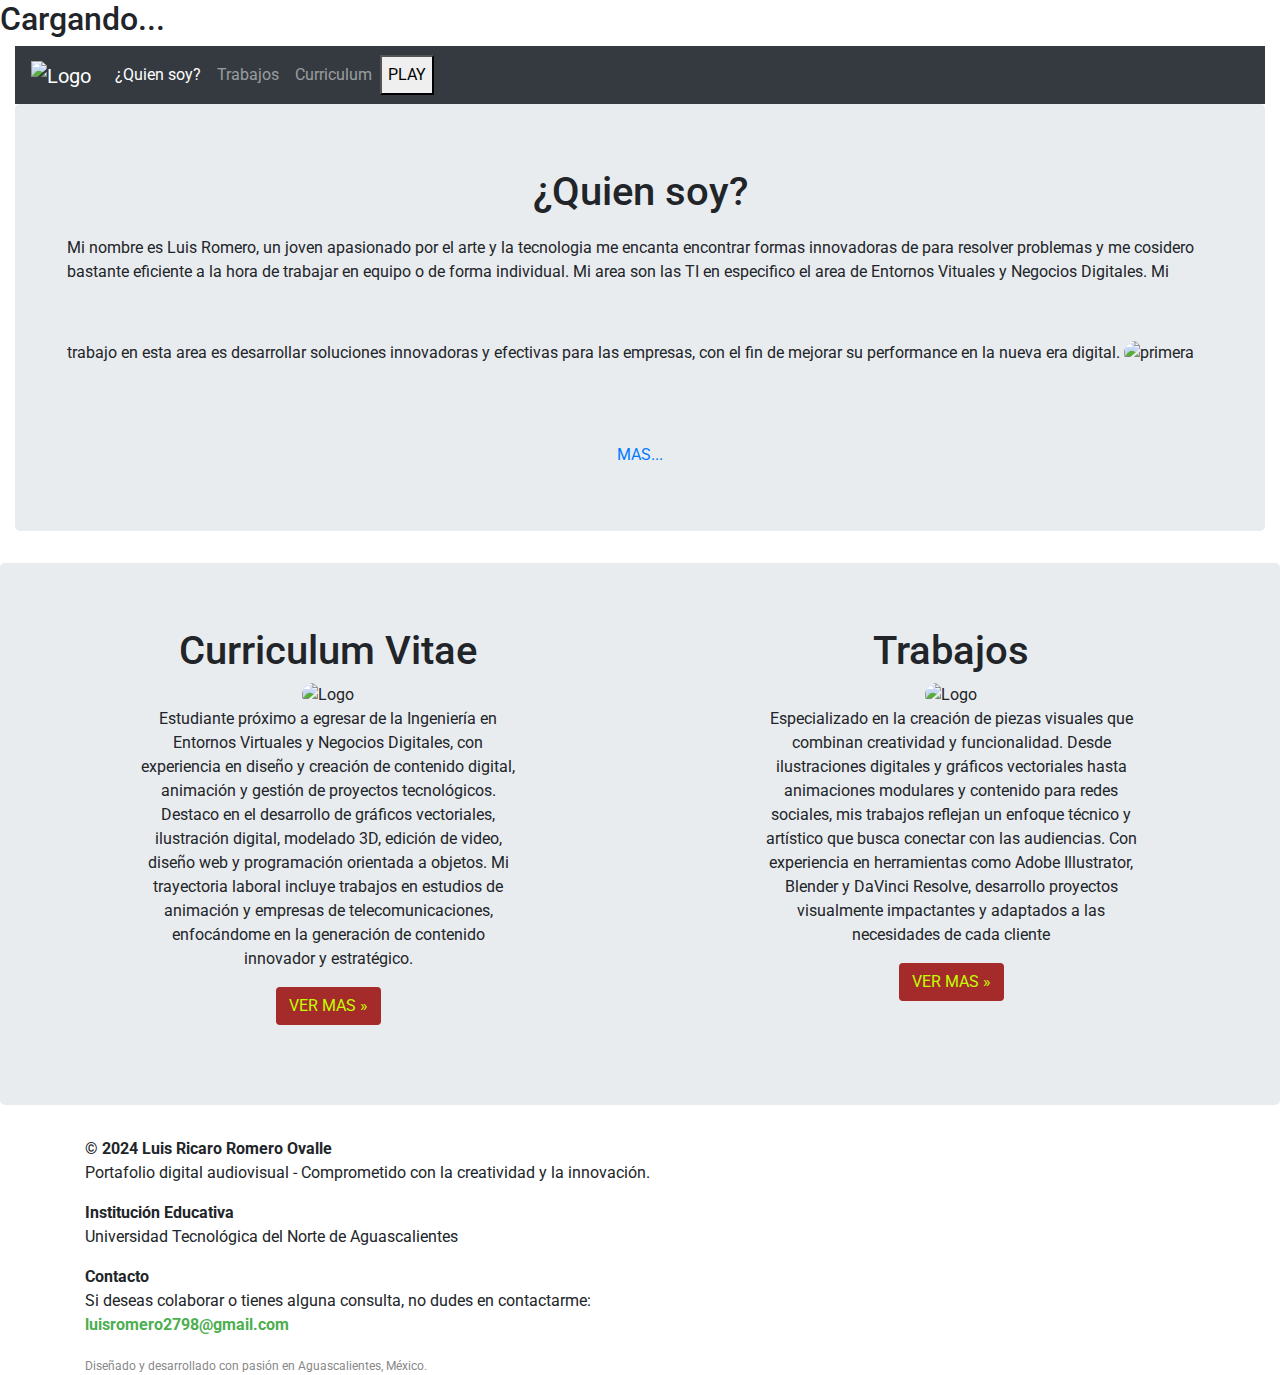
==== index.html @ 896171c7 "Add files via upload" ====
<!DOCTYPE html>
<html lang="es">
<head>
    <meta charset="UTF-8">
    <meta name="viewport" content="width=device-width, initial-scale=1.0">
    <title>index</title>
    <link rel="preconnect" href="https://fonts.googleapis.com">
    <link rel="preconnect" href="https://fonts.gstatic.com" crossorigin>
    <link href="https://fonts.googleapis.com/css2?family=Creepster&display=swap" rel="stylesheet">
    <link rel="stylesheet" href="https://fonts.googleapis.com/css2?family=Roboto:wght@400;700&display=swap"> <!-- Enlace a la fuente Roboto -->
    <!-- Enlace a Bootstrap CSS -->
    <link rel="stylesheet" href="https://stackpath.bootstrapcdn.com/bootstrap/4.5.2/css/bootstrap.min.css">
    <link rel="stylesheet" href="./CSS/styles.css"> <!-- Enlace al archivo CSS -->
    <link rel="manifest" href="./manifest.json">
    <link rel="icon" type="image/png" href="./IMG/icon-192.png" sizes="192x192">
<link rel="icon" type="image/png" href="./IMG/icon-512.png" sizes="512x512">
</head>
<body>
    
    <div id="loading-screen" >
        <h2>Cargando...</h2>
        <div class="spinner"></div> <!-- Spinner de carga -->
    </div>


    <div class="container-fluid mx-auto">
        <div class="row">
            <div class="container-fluid mx-auto">
                <nav class="navbar navbar-expand-lg navbar-dark bg-dark">
                    <a class="navbar-brand" href="./index.html">
                        <img src="IMG/LOGO.png" alt="Logo" style="height: 150px; width: 300px;"/>
                    </a>
                    <button class="navbar-toggler" type="button" data-toggle="collapse" data-target="#navbarNav" aria-controls="navbarNav" aria-expanded="false" aria-label="Toggle navigation">
                        <span class="navbar-toggler-icon"></span>
                    </button>
                    <div class="collapse navbar-collapse" id="navbarNav">
                        <ul class="navbar-nav">
                            <li class="nav-item active">
                                <a class="nav-link" href="./AbtMe.html">¿Quien soy? <span class="sr-only">(current)</span></a>
                            </li>
                            <li class="nav-item">
                                <a class="nav-link" href="./ANIM.html">Trabajos</a>
                            </li>
                            <li class="nav-item">
                                <a class="nav-link" href="./CV.html">Curriculum</a>
                            </li>
                            <button id="pause-button" class="navbar-button">PLAY</button>
                        </ul>
                    </div>
                </nav>
            </div>
                <div class="audio-container"></div>
                <audio id="audio" loop>
                    <source src="./MEDIA/IC3PEAK - СКАЗКА FAIRYTALE.mp3" type="audio/mpeg"> <!-- Ruta a tu archivo de audio -->
                    Tu navegador no soporta el elemento de audio.
                </audio>
            </div>
                <div class="jumbotron">
                    <h1 class="h1" style="text-align: center;">¿Quien soy?</h1>
                    <p style="margin: 20PX;">
                        Mi nombre es Luis Romero, un joven apasionado por el arte y la tecnologia me encanta encontrar formas innovadoras de para resolver problemas 
                        y me cosidero bastante eficiente a la hora de trabajar en equipo o de forma individual. Mi area son las TI en especifico el area de Entornos
                        Vituales y Negocios Digitales. Mi trabajo en esta area es desarrollar soluciones innovadoras y efectivas para las empresas, con el fin de 
                        mejorar su performance en la nueva era digital.
                        <img src="./IMG/yo_1.jpg" alt="primera" style="width: 100%; height: 100%; margin-bottom: 5%; margin-top: 5%; border-radius: 15px;">
                        
                    </p>
                    <div class="text-center">
                        <a href="./AbtMe.html" class="custom-button" style="margin-top: 20px;">MAS...</a>
                    </div>
                   
                </div>
            </div>
        </div>

        <div class="jumbotron">
            <div class="row">
                <div class="col-md-4 text-fluid text-center mx-auto">
                    <h1 class="h1">Curriculum Vitae</h1>
                    <img src="./IMG/yo_2.jpg" alt="Logo" style="height: 600px; width: 100%; border-radius: 15px;"/>
                    <p class="p">
                        Estudiante próximo a egresar de la Ingeniería en Entornos Virtuales y Negocios Digitales, con experiencia en diseño y creación de contenido digital, animación y gestión de proyectos tecnológicos. Destaco en el desarrollo de gráficos vectoriales, ilustración digital, modelado 3D, edición de video, diseño web y programación orientada a objetos. Mi trayectoria laboral incluye trabajos en estudios de animación y empresas de telecomunicaciones, enfocándome en la generación de contenido innovador y estratégico.
                    </p>
                    <p>
                        <a class="btn" style="background-color: brown; color: #bfff00;" href="./CV.html">VER MAS »</a>
                    </p>
                </div>
                <div class="col-md-4 text-fluid text-center mx-auto">
                    <h1 class="h1">Trabajos</h1>
                    <img src="./IMG/f6.jpeg" alt="Logo" style="height: 600px; width: 100%; border-radius: 15px;"/>
                    <p class="p">
                        Especializado en la creación de piezas visuales que combinan creatividad y funcionalidad. Desde ilustraciones digitales y gráficos vectoriales hasta animaciones modulares y contenido para redes sociales, mis trabajos reflejan un enfoque técnico y artístico que busca conectar con las audiencias. Con experiencia en herramientas como Adobe Illustrator, Blender y DaVinci Resolve, desarrollo proyectos visualmente impactantes y adaptados a las necesidades de cada cliente
                    </p>
                    <p>
                        <a class="btn" style="background-color: brown; color: #bfff00;" href="./ANIM.html">VER MAS »</a>
                    </p>
                </div>
                </div>
            </div>
        </div>
    </div>
</div>

        
  

<footer class="footer mx-auto">
    <div class="container">
        <span class="text">
            <div style="margin-bottom: 15px;">
                <strong>&copy; 2024 Luis Ricaro Romero Ovalle</strong>
                <p>Portafolio digital audiovisual - Comprometido con la creatividad y la innovación.</p>
            </div>
            <div style="margin-bottom: 15px;">
                <strong>Institución Educativa</strong>
                <p>Universidad Tecnológica del Norte de Aguascalientes</p>
            </div>
            <div>
                <strong>Contacto</strong>
                <p>
                    Si deseas colaborar o tienes alguna consulta, no dudes en contactarme:<br>
                    <a href="mailto:luisromero2798@gmail.com" style="color: #4CAF50; text-decoration: none; font-weight: bold;">luisromero2798@gmail.com</a>
                </p>
            </div>
            <div style="margin-top: 20px; font-size: 12px; color: #888;">
                Diseñado y desarrollado con pasión en Aguascalientes, México.
            </div>

            </span>
    </div>
</footer>

</div>
    <script src="./SCRIPT/script.js"></script>
    <!-- Enlace a Bootstrap JS y dependencias (jQuery y Popper.js) -->
    <script src="https://code.jquery.com/jquery-3.5.1.slim.min.js"></script>
    <script src="https://cdn.jsdelivr.net/npm/@popperjs/core@2.5.2/dist/umd/popper.min.js"></script>
    <script src="https://stackpath.bootstrapcdn.com/bootstrap/4.5.2/js/bootstrap.min.js"></script>
    <script>
        if ('serviceWorker' in navigator) {
            window.addEventListener('load', () => {
                navigator.serviceWorker.register('./service-worker.js')
                    .then((registration) => {
                        console.log('Service Worker registrado con éxito:', registration);
                    })
                    .catch((error) => {
                        console.log('Error al registrar el Service Worker:', error);
                    });
            });
        }
    </script>
</body>
</html>
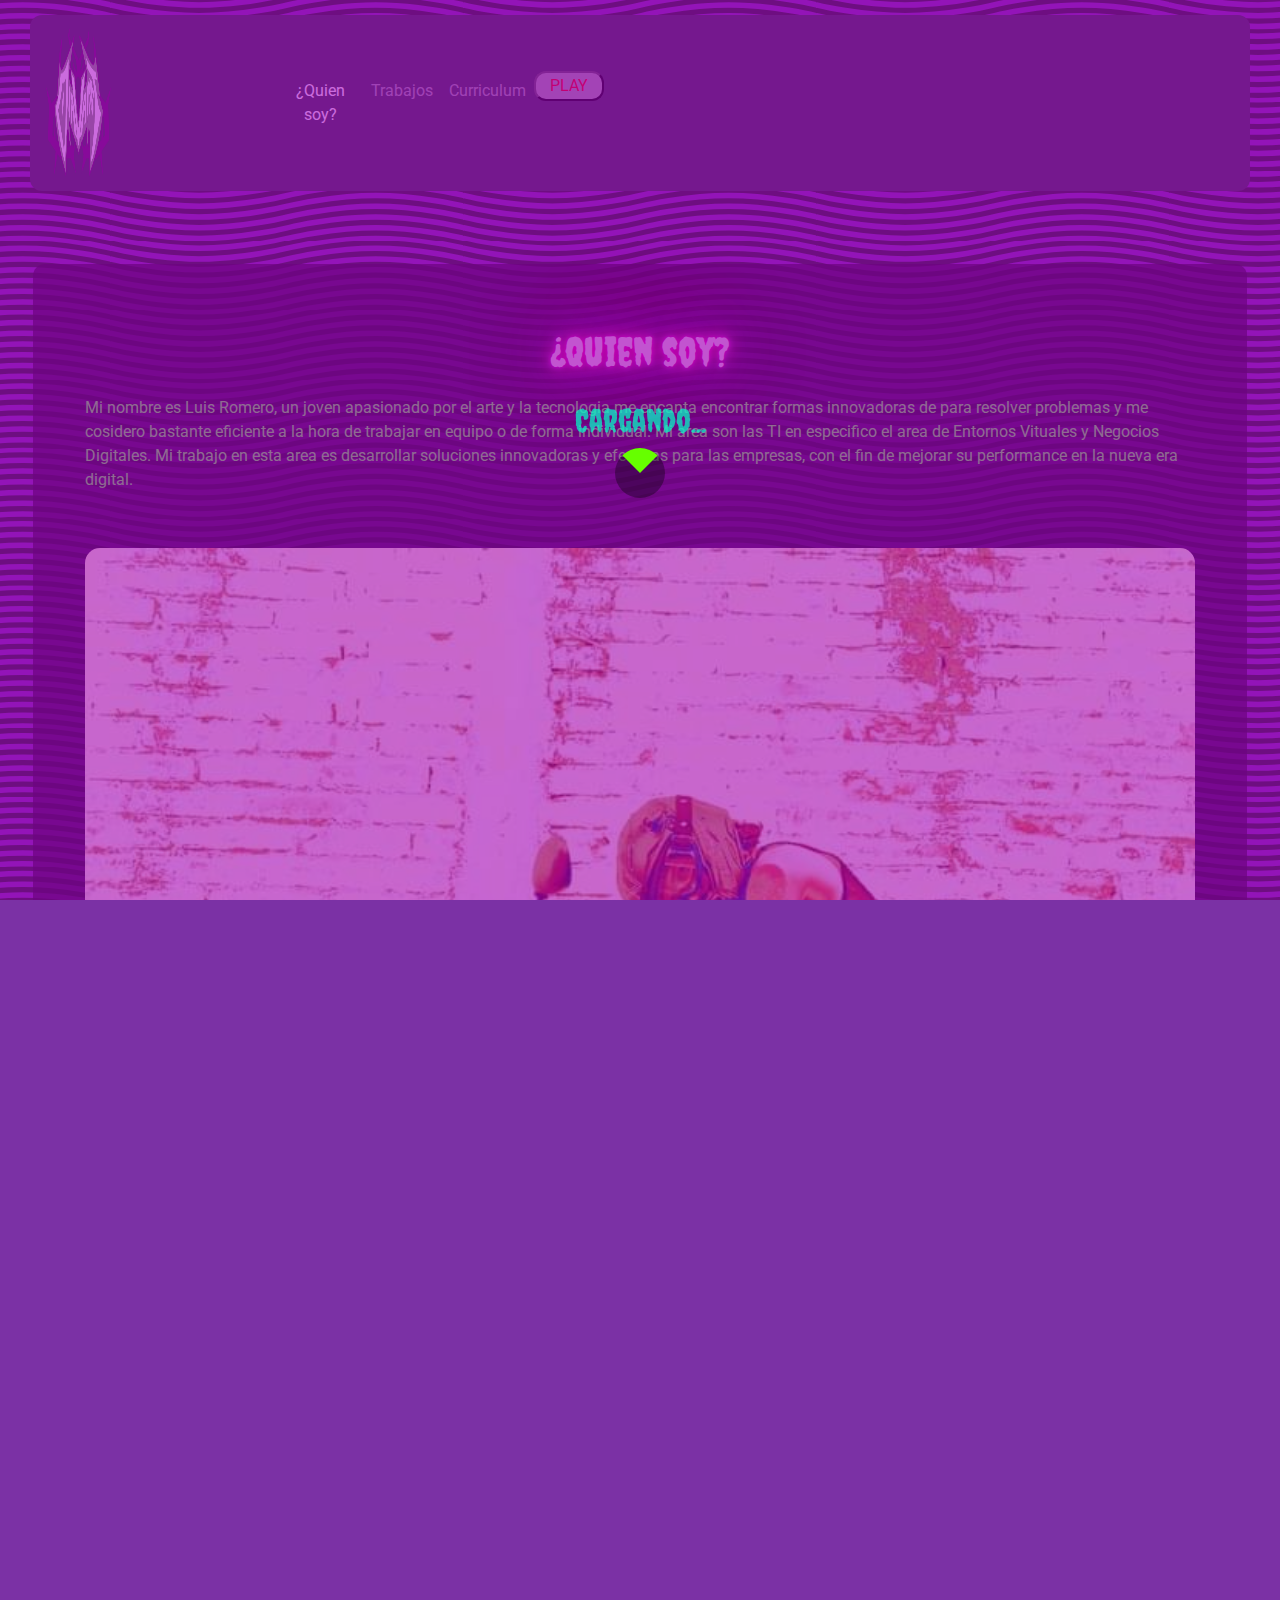
==== commit 5c52f336: "Update index.html" ====
--- a/index.html
+++ b/index.html
@@ -28,7 +28,7 @@
             <div class="container-fluid mx-auto">
                 <nav class="navbar navbar-expand-lg navbar-dark bg-dark">
                     <a class="navbar-brand" href="./index.html">
-                        <img src="IMG/LOGO.png" alt="Logo" style="height: 150px; width: 300px;"/>
+                        <img src="IMG/LOGO.png" alt="Logo" style="height: 150px; width: 30%"/>
                     </a>
                     <button class="navbar-toggler" type="button" data-toggle="collapse" data-target="#navbarNav" aria-controls="navbarNav" aria-expanded="false" aria-label="Toggle navigation">
                         <span class="navbar-toggler-icon"></span>
@@ -150,4 +150,4 @@
         }
     </script>
 </body>
-</html>+</html>
--- a/CSS/styles.css
+++ b/CSS/styles.css
@@ -0,0 +1,366 @@
+@import url("https://fonts.googleapis.com/css?family=Sacramento&display=swap");
+
+@-webkit-keyframes blink {
+    20%,
+    24%,
+    55% {
+      color: #111;
+      text-shadow: none;
+    }
+  
+    0%,
+    19%,
+    21%,
+    23%,
+    25%,
+    54%,
+    56%,
+    100% {
+  /*     color: #fccaff;
+      text-shadow: 0 0 5px #f562ff, 0 0 15px #f562ff, 0 0 25px #f562ff,
+        0 0 20px #f562ff, 0 0 30px #890092, 0 0 80px #890092, 0 0 80px #890092; */
+    text-shadow: 0 0 5px #ffa500, 0 0 15px #ffa500, 0 0 20px #ffa500, 0 0 40px #ffa500, 0 0 60px #ff0000, 0 0 10px #ff8d00, 0 0 98px #ff0000;
+      color: #fff6a9;
+    }
+  }
+  
+  @keyframes blink {
+    20%,
+    24%,
+    55% {
+      color: #111;
+      text-shadow: none;
+    }
+  
+    0%,
+    19%,
+    21%,
+    23%,
+    25%,
+    54%,
+    56%,
+    100% {
+  /*     color: #fccaff;
+      text-shadow: 0 0 5px #f562ff, 0 0 15px #f562ff, 0 0 25px #f562ff,
+        0 0 20px #f562ff, 0 0 30px #890092, 0 0 80px #890092, 0 0 80px #890092; */
+        text-shadow: 0 0 5px #ff00cc, 0 0 15px #ff0051, 0 0 20px #a61255, 0 0 40px #e8e42c, 0 0 60px #964a65, 0 0 10px #0095ff, 0 0 98px #ff0000;
+        color: #ffffff;
+    }
+  }
+
+/* Estilo específico para el acordeón de la historia de la animación */
+.accordion .btn-link {
+    
+    text-decoration: none; /* Sin subrayado */
+    font-weight: bold; /* Negrita para el texto */
+    transition: color 0.3s ease; /* Transición suave para el color */
+}
+
+.accordion .btn-link:hover {
+    
+    text-decoration: underline; /* Subrayado al pasar el mouse */
+    text-decoration-color: #fbff00;
+    text-decoration-thickness: 12px;
+}
+
+/* Estilo para el card del acordeón */
+.accordion .card {
+   
+    border-radius: 10px; /* Bordes redondeados */
+    margin-bottom: 20px; /* Espaciado entre cards */
+    background-color: #25001d26; /* Color de fondo */
+}
+
+/* Estilo para el encabezado del card */
+.accordion .card-header {
+    background-color: #007bff00; /* Color de fondo del encabezado */
+    color: white; /* Color del texto del encabezado */
+    border-radius: 10px 10px 0 0; /* Bordes redondeados solo en la parte superior */
+}
+
+/* Estilo para el cuerpo del card */
+.accordion .card-body {
+    padding: 20px; /* Espaciado interno */
+}
+
+/* Estilo para el jumbotron dentro del acordeón */
+.accordion .jumbotron {
+    background-color: #2d002156; /* Color de fondo del jumbotron */
+    border-radius: 10px; /* Bordes redondeados */
+    padding: 20px; /* Espaciado interno */
+}
+
+/* Estilo para el botón dentro del jumbotron */
+.accordion .jumbotron .btn {
+    background-color: #007bff00; /* Color de fondo del botón */
+    color: white; /* Color del texto del botón */
+    border-radius: 5px; /* Bordes redondeados */
+}
+
+.accordion .jumbotron .btn:hover {
+    background-color: #0056b3; /* Color de fondo al pasar el mouse */
+    color: #ffffff; /* Color del texto al pasar el mouse */
+}
+  
+html, body {
+    height: 100%; /* Asegura que el body ocupe el 100% de la altura */
+    margin: 0; /* Elimina el margen predeterminado */
+    background-position: center;
+    font-family: 'Roboto', sans-serif; /* Aplicar la fuente Roboto */
+    overflow-x: hidden; /* Desactiva el scroll lateral */
+    background-color: #7B31A5;
+    background-image: url("data:image/svg+xml,%3Csvg xmlns='http://www.w3.org/2000/svg' width='353' height='42.4' viewBox='0 0 1000 120'%3E%3Cg fill='none' stroke='%23222' stroke-width='14.3' %3E%3Cpath d='M-500 75c0 0 125-30 250-30S0 75 0 75s125 30 250 30s250-30 250-30s125-30 250-30s250 30 250 30s125 30 250 30s250-30 250-30'/%3E%3Cpath d='M-500 45c0 0 125-30 250-30S0 45 0 45s125 30 250 30s250-30 250-30s125-30 250-30s250 30 250 30s125 30 250 30s250-30 250-30'/%3E%3Cpath d='M-500 105c0 0 125-30 250-30S0 105 0 105s125 30 250 30s250-30 250-30s125-30 250-30s250 30 250 30s125 30 250 30s250-30 250-30'/%3E%3Cpath d='M-500 15c0 0 125-30 250-30S0 15 0 15s125 30 250 30s250-30 250-30s125-30 250-30s250 30 250 30s125 30 250 30s250-30 250-30'/%3E%3Cpath d='M-500-15c0 0 125-30 250-30S0-15 0-15s125 30 250 30s250-30 250-30s125-30 250-30s250 30 250 30s125 30 250 30s250-30 250-30'/%3E%3Cpath d='M-500 135c0 0 125-30 250-30S0 135 0 135s125 30 250 30s250-30 250-30s125-30 250-30s250 30 250 30s125 30 250 30s250-30 250-30'/%3E%3C/g%3E%3C/svg%3E");
+}
+
+.jumbotron2{
+    color: #72ff4b;
+    background-color: #210a22ba;
+    margin: 18px;
+    border-radius: 12px;
+}
+
+.jumbotron{
+    color: #72ff4b;
+    background-color: #210a22ba;
+    margin: 18px;
+    border-radius: 12px;
+}
+
+.h1{
+    text-shadow: 0 0 5px #ff00cc, 0 0 15px #ff0051, 0 0 20px #a61255, 0 0 40px #4c00ff, 0 0 60px #964a65, 0 0 10px #0095ff, 0 0 98px #ff0000;
+    color: #e9c8de;
+  font-family: "Creepster", system-ui;
+  
+  animation: blink 5s infinite;
+  -webkit-animation: blink 5s infinite;
+}
+
+
+#loading-screen {  
+    color: #00ffc8b7;
+    position: fixed;
+    top: 0;
+    left: 0;
+    width: 100%;
+    height: 100%;
+    font-family: "Creepster", system-ui;
+    font-weight: 400;
+    font-style: normal;
+    background-color: #a600c794;
+    display: flex;
+    flex-direction: column;
+    justify-content: center;
+    align-items: center;
+    z-index: 999; /* Asegura que esté por encima del contenido */
+    
+}
+
+.spinner {
+    border: 25px solid #00000059; /* Color del fondo del spinner */
+    border-top: 25px solid #66ff00; /* Color de la parte superior del spinner */
+    border-radius: 50%;
+    width: 50px; /* Ancho del spinner */
+    height: 50px; /* Alto del spinner */
+    animation: spin 1s linear infinite; /* Animación de rotación */
+}
+
+@keyframes spin {
+    0% { transform: rotate(0deg); }
+    100% { transform: rotate(360deg); }
+}
+
+.centered-button {
+    display: block; /* Cambia el botón a un bloque para que ocupe todo el ancho disponible */
+    margin: 0 auto; /* Aplica márgenes automáticos a los lados para centrarlo */
+    text-align: center; /* Centra el texto dentro del botón */
+    padding: 10px 20px; /* Espaciado interno del botón (arriba/abajo, izquierda/derecha) */
+    background-color: #afafaf; /* Color de fondo del botón */
+    color: #fbff00; /* Color del texto del botón */
+    border: none; /* Sin borde */
+    border-radius: 12px; /* Esquinas redondeadas */
+    font-size: 16px; /* Tamaño de la fuente */
+    font-family: 'Roboto', sans-serif; /* Aplicar la fuente Roboto */
+    cursor: pointer; /* Cambia el cursor a una mano al pasar sobre el botón */
+    transition: background-color 0.3s; /* Transición suave para el cambio de color */
+}
+
+.centered-button:hover {
+    background-color: #d21313; /* Color de fondo al pasar el mouse */
+    font-family: 'Roboto', sans-serif; /* Aplicar la fuente Roboto */
+}
+
+/*Header*/
+
+.navbar {
+    background-color: #000000; /* Color de fondo del navbar */
+    margin: 15px;
+    border-radius: 12px;
+}
+
+.navbar .navbar-brand {
+    color: #fe0000; /* Color del texto del brand */
+}
+
+.navbar .navbar-brand:hover {
+    color: #ffcc00; /* Color del texto del brand al pasar el mouse */
+}
+
+.navbar .nav-link {
+    color: #a8a8a8; /* Color del texto de los enlaces */
+    font-family: 'Roboto', sans-serif; /* Aplicar la fuente Roboto */
+    text-align: center;
+    
+}
+
+.navbar .nav-link:hover {
+    color: #ffcc00; /* Color del texto de los enlaces al pasar el mouse */
+}
+
+.navbar .navbar-toggler {
+    border-color: rgba(255, 255, 255, 0.1); /* Color del borde del botón de toggler */
+}
+
+.navbar .navbar-toggler-icon {
+    background-image: url("data:image/svg+xml;charset=utf8,%3Csvg xmlns='http://www.w3.org/2000/svg' viewBox='0 0 30 30'%3E%3Cpath stroke='rgba(255, 255, 255, 1)' stroke-width='2' d='M4 7h22M4 15h22M4 23h22'/%3E%3C/svg%3E"); /* Icono del toggler en blanco */
+}
+
+.navbar .dropdown-menu {
+    background-color: #ff0000; /* Color de fondo del menú desplegable */
+}
+
+.navbar .dropdown-item {
+    color: #ffffff; /* Color de los enlaces del menú desplegable */
+    font-family: 'Roboto', sans-serif; /* Aplicar la fuente Roboto */
+}
+
+.navbar .dropdown-item:hover {
+    background-color: #d44848; /* Color de fondo del enlace al pasar el mouse */
+}
+
+audio {
+    max-width: 100%; /* Espaciado alrededor del reproductor */
+    
+}
+.navbar-button{
+    width: 25%;
+    height: 10%;
+    border-radius: 12px;
+    background-color: #a1a1a1;
+    color: #eb0000;
+    font-family: 'Roboto', sans-serif; /* Aplicar la fuente Roboto */
+}
+.audio-container {
+    margin: 20px; /* Espaciado alrededor del reproductor */
+    display: flex;
+    justify-content: center; /* Centrar horizontalmente el reproductor */
+    width: 100%; /* Asegurarse de que el contenedor ocupe todo el ancho */
+}
+
+@media (max-width: 768px) {
+    .navbar {
+        background-color: #000000; /* Color de fondo para pantallas pequeñas */
+    }
+    body {
+        overflow-x: hidden; /* Desactiva el scroll lateral */
+    }
+    
+    /* Asegúrate de que las imágenes y otros elementos no desborden */
+    img {
+        width: 100%; /* Ajusta las imágenes al contenedor */
+        height: 100px; /* Mantiene la proporción */
+    }
+}
+
+.col-md-4 {
+    color: #54ff52;
+    background-color: #3700008f; /* Color de fondo */
+    padding: 15px; /* Espacio interior */
+    border: 5px #eb0000; /* Borde */
+    border-radius: 10px; /* Esquinas redondas */
+    font-family: 'Roboto', sans-serif; /* Aplicar la fuente Roboto */
+    text-align: center;
+    margin: 5px;
+    
+}
+
+
+
+.carousel-item img {
+    width: 100%; /* Ajusta la imagen al ancho del contenedor */
+    height: auto; /* Mantiene la proporción de la imagen */
+    max-height: 400px; /* Altura máxima estándar para las imágenes */
+    object-fit: cover; /* Cubre el área del contenedor sin distorsionar la imagen */
+    border: 15px solid #ffffff; /* Borde negro alrededor de la imagen */
+    border-radius: 10px; /* Esquinas redondeadas */
+    margin: 10px;
+}
+.carousel-control-prev-icon,
+.carousel-control-next-icon {
+    background-color: rgba(152, 184, 12, 0.5); /* Color de fondo de las flechas */
+    border-radius: 50%; /* Esquinas redondeadas para las flechas */
+}
+
+.carousel-control-prev:hover .carousel-control-prev-icon,
+.carousel-control-next:hover .carousel-control-next-icon {
+    background-color: rgb(166, 69, 69); /* Color de fondo al pasar el mouse */
+}
+
+
+
+/*Pie de pagina */
+.footer {
+    left: 0;
+    bottom: 0;
+    width: 100%;
+    text-align: justify;
+    padding: 10px 0;
+    background-color: #ff000068;
+    color: #6dff74;
+    font-family: 'Roboto', sans-serif; /* Aplicar la fuente Roboto */
+    margin: 15px;
+    border-radius: 12px;
+
+}
+
+.custom-button {
+    display: inline-block; /* Asegura que el botón se comporte como un bloque */
+    padding: 10px 20px; /* Espaciado interno */
+    background-color: #ff0000; /* Color de fondo */
+    color: rgb(221, 255, 0); /* Color del texto */
+    border: none; /* Sin borde */
+    border-radius: 12px; /* Esquinas redondeadas */
+    font-size: 16px; /* Tamaño de la fuente */
+    font-family: 'Roboto', sans-serif; /* Fuente consistente con el resto del sitio */
+    text-align: center; /* Centra el texto */
+    text-decoration: none; /* Sin subrayado */
+    transition: background-color 0.3s; /* Transición suave para el cambio de color */
+}
+
+/* Estilos específicos para la página de CV */
+
+
+
+
+
+/* Card Styles */
+.card {
+    color: #00fe15;
+    background-color: rgba(79, 0, 48, 0.596);
+    border: none ; /* Borde gris claro */
+    border-radius: 10px; /* Bordes redondeados */
+    margin-bottom: 20px; /* Espaciado inferior entre tarjetas */
+}
+
+.card-header {
+    font-family: "Creepster", system-ui;
+    background-color: #660000c2; /* Color de fondo del encabezado */
+    color: rgb(0, 255, 34); /* Color del texto del encabezado */
+    font-weight: bold; /* Negrita para el encabezado */
+    padding: 10px; /* Espaciado interno */
+}
+
+.card-body {
+    padding: 20px; /* Espaciado interno del cuerpo de la tarjeta */
+}
+
+
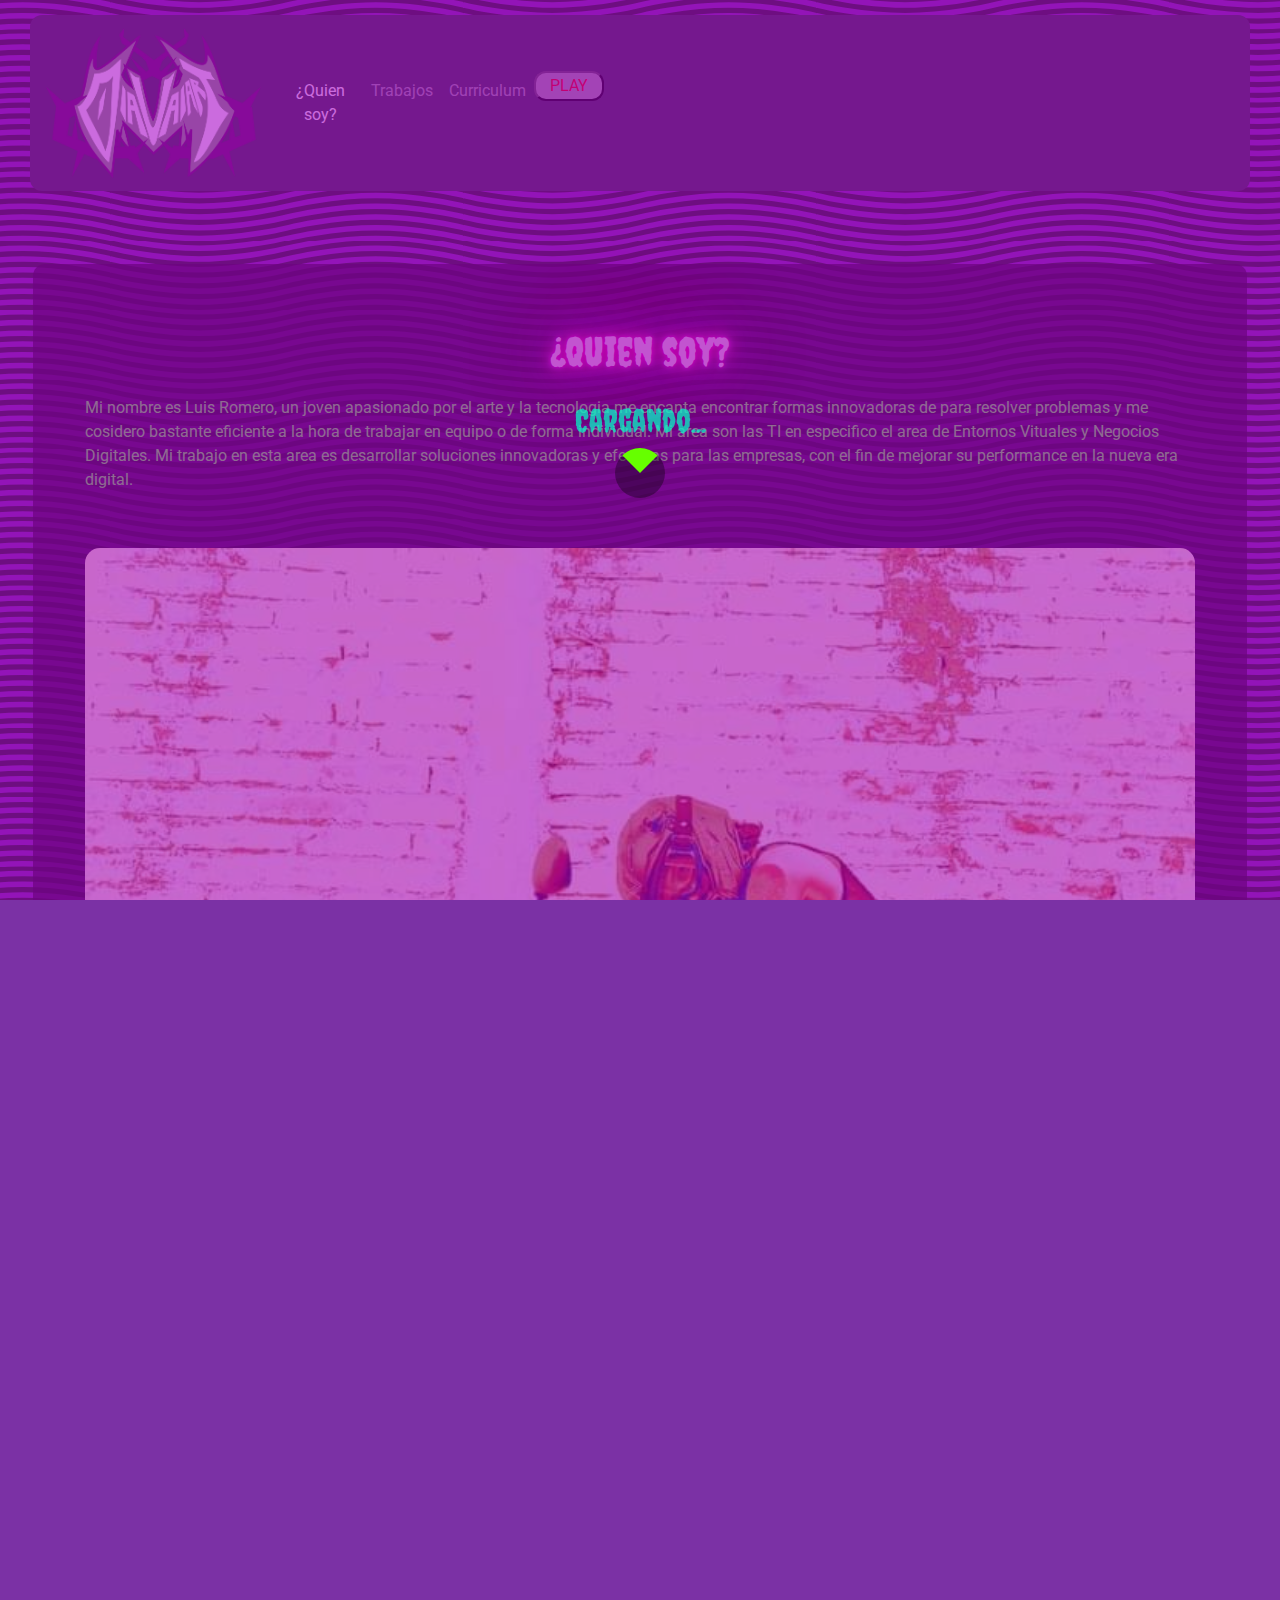
==== commit 4712eece: "Update index.html" ====
--- a/index.html
+++ b/index.html
@@ -28,7 +28,7 @@
             <div class="container-fluid mx-auto">
                 <nav class="navbar navbar-expand-lg navbar-dark bg-dark">
                     <a class="navbar-brand" href="./index.html">
-                        <img src="IMG/LOGO.png" alt="Logo" style="height: 150px; width: 30%"/>
+                        <img src="IMG/LOGO.png" alt="Logo" style="height: 150px; width: 100%"/>
                     </a>
                     <button class="navbar-toggler" type="button" data-toggle="collapse" data-target="#navbarNav" aria-controls="navbarNav" aria-expanded="false" aria-label="Toggle navigation">
                         <span class="navbar-toggler-icon"></span>
